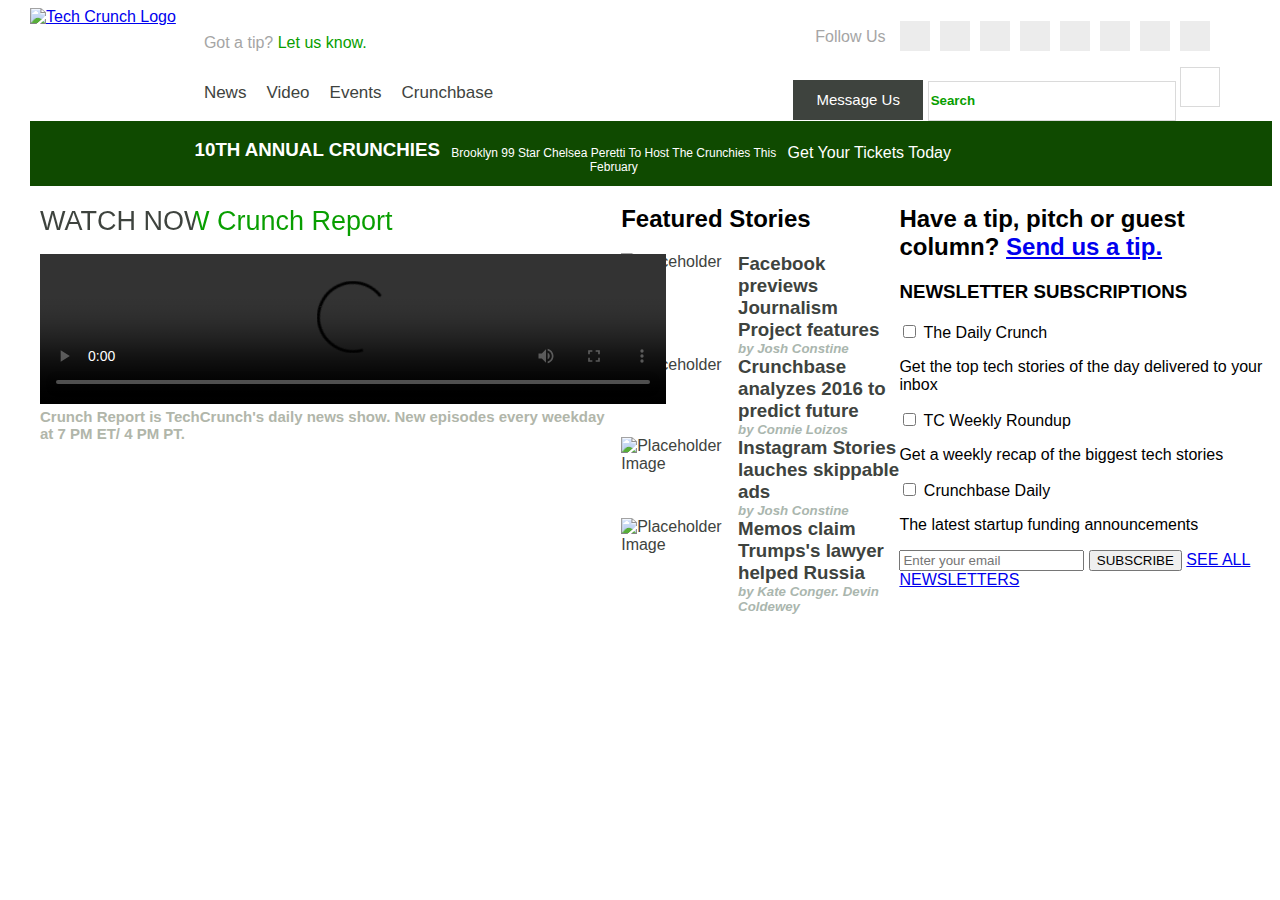
==== projects/techCrunch/index.html @ 6caecec0 "added TC" ====
<!DOCTYPE html>
<html>
  <head>
    <meta charset="utf-8">
  	<meta name="description" content="Your description goes here">
  	<meta name="keywords" content="one, two, three">
		<meta name="viewport" content="width=device-width, initial-scale=1">
		<title>Tech Crunch</title>
    <link href="css/main.css" rel="stylesheet">
    <script src="https://kit.fontawesome.com/e3b231881d.js" crossorigin="anonymous"></script>
  </head>

  <body>
    <header class="clearfix">
      <section class="logo">
        <a href="https://techcrunch.com/"><img src="images/TC Logo.png" alt="Tech Crunch Logo"></a>
      </section>
      <section class="tip">  
        <p>Got a tip? <a href="X">Let us know.</a></p>
        <ul>
          <li>News <i class="fa-solid fa-caret-down"></i></li>
          <li>Video <i class="fa-solid fa-caret-down"></i></li>
          <li>Events <i class="fa-solid fa-caret-down"></i></li>
          <li>Crunchbase</li>
          <i class="fa-solid fa-bars" id="hamburger"></i>
        </ul>
      </section>
      <section class="follow">
        <span>Follow Us</span>
        <ul class="clearfix">
          <li><a href="https://www.facebook.com//techcrunch"><i class="fa-brands fa-facebook-f"></i></a></li>
          <li><a href="https://www.instagram.com/techcrunch/"><i class="fa-brands fa-instagram"></i></a></li>
          <li><a href="https://twitter.com/techcrunch"><i class="fa-brands fa-twitter"></i></a></li>
          <li><a href="https://www.youtube.com/user/techcrunch"><i class="fa-brands fa-youtube"></i></a></li>
          <li><a href="https://techcrunch.com/tag/flipboard/"><i class="fa-brands fa-flipboard"></i></a></li>
          <li><a href="https://www.linkedin.com/company/techcrunch"><i class="fa-brands fa-linkedin"></i></a></li>
          <li><a href="https://techcrunch.com/tag/google-plus/"><i class="fa-brands fa-google-plus-g"></i></a></li>
          <li><a href="https://rss.app/rss-feed/techcrunch-rss-feed/"><i class="fa-solid fa-rss"></i></a></li>
        </ul>

        <a href="Link"><button><i class="fa-brands fa-facebook-messenger" alt="messenger icon"></i> Message Us</button></a>
        <input type="search" placeholder="Search">
        <button><i class="fa-solid fa-magnifying-glass" alt="magnifying glass icon"></i></button>
      </section>
      </header>

    <section class="banner">
      <h3>10TH ANNUAL CRUNCHIES</h3>
      <P>Brooklyn 99 Star Chelsea Peretti To Host The Crunchies This February</P>
      <a href="Link"><span>Get Your Tickets Today <i class="fa-solid fa-caret-right" alt="cavet right"></i></span></a>
    </section>

    <section class="clearfix">
      <div class="columnleft">
        <section class="report">
          <h1>WATCH NOW Crunch Report</h1>
          <video controls="controls"> 
            <source src="Images/Forward March.mp4" alt="placeholder video">
          </video> 
          <h5>Crunch Report is TechCrunch's daily news show. New episodes every weekday at 7 PM ET/ 4 PM PT.</h5>
        </section>

        <section class="stories">
          <section>
            <h2>Featured Stories</h2>
          </section>
          <section>
            <a href="https://techcrunch.com/2017/01/11/facebook-journalism-project/"><img src="images/1.png" alt="Placeholder Image">
            <h3>Facebook previews Journalism Project features</h3>
            <h5>by Josh Constine</h5></a>
          </section>
          <section>
            <a href="https://techcrunch.com/2017/01/11/armed-with-startup-data-crunchbase-looks-back-on-2016-to-predict-whats-coming/"><img src="images/2.png" alt="Placeholder Image">
            <h3>Crunchbase analyzes 2016 to predict future</h3>
            <h5>by Connie Loizos</h5></a>
          </section>
          <section>
            <a href="https://techcrunch.com/2017/01/11/instagram-stories-hits-150m-daily-users-launches-skippable-ads/"><img src="images/3.png" alt="Placeholder Image">
            <h3>Instagram Stories lauches skippable ads</h3>
            <h5>by Josh Constine</h5></a>
          </section>
          <section>
            <a href="https://techcrunch.com/2017/01/10/leaked-memos-allege-trumps-lawyer-helped-orchestrate-russian-hacking/"><img src="images/4.png" alt="Placeholder Image">
            <h3>Memos claim Trumps's lawyer helped Russia</h3>
            <h5>by Kate Conger. Devin Coldewey</h5></a>
          </section>
        </section>

        <!-- <section class="below">
          <button>LATEST</button>
          <button>POPULAR</button>
        </section> -->
      </div>

      <div class="columnright">
        <section>
          <h2>Have a tip, pitch or guest column? <a href="Link">Send us a tip.</a></h2>
        </section>
        <section>
          <section>
            <h3>NEWSLETTER SUBSCRIPTIONS</h3>
          </section>
          <form>
            <input type="checkbox" id="The Daily Crunch" name="The Daily Crunch">
              <label for="The Daily Crunch">The Daily Crunch</label>
            <p>Get the top tech stories of the day delivered to your inbox</p>
            <input type="checkbox" id="TC Weekly Roundup" name="TC Weekly Roundup">
              <label for="TC Weekly Roundup">TC Weekly Roundup</label>
            <p>Get a weekly recap of the biggest tech stories</p>
            <input type="checkbox" id="Crunchbase Daily" name="Crunchbase Daily">
              <label for="Crunchbase Daily">Crunchbase Daily</label>
            <p>The latest startup funding announcements</p>
          </form>
          <section>
            <input type="email" placeholder="Enter your email">
            <a href="LINK"><button>SUBSCRIBE</button></a>
            <a href="https://techcrunch.com/newsletters"><span>SEE ALL NEWSLETTERS <i class="fa-solid fa-angles-right" alt="right arrow icon"></i></span></a>
          </section>
        </section>
      </div>
    </section>
  </body>
</html>
---- projects/techCrunch/css/main.css ----
*{
  box-sizing: border-box;
}
body{font-family: arial;}

body{
  margin-left: 30px;
}
  .logo{
    width: 14%;
    float: left;
  }
  .tip{
    width: 40%;
    float: left;
  }
  .follow{
    width: 40%;
    float: right;
  }

  .follow span{
    float: left;
    width: 17%;
  }
  .follow ul{
    float: left;
    width: 71%;
  }

  .banner h3{
    width: 33%;
    float: left;
  }
  .banner p{
    width: 28%;
    float: left;
  }
  .banner a{
    width: 20%;
    float: left;
  }

  .columnleft{
    width: 70%;
    float: left;
  }
    .report{
      width: 66%;
      float: left;
    }
    .stories{
      width: 32%;
      float: right;
    }
    /* .below{
      clear: both;
      border: 1px solid red;
    } */
  .columnright{
    width: 30%;
    float: right;
    }

.clearfix:after, .banner::after{
  content: ".";
  display: block;
  clear: both;
  visibility: hidden;
  line-height: 0;
  height: 0;
}

/* <header>
  <section class="logo">
    <a href="https://techcrunch.com/"><img src="images/TC Logo.jpg" alt="Tech Crunch Logo"></a>
  </section>
  <section class="tip">  
    <p>Got a tip? <a href="X">Let us know.</a></p>
    <ul>
      <li>News <i class="fa-solid fa-caret-down"></i></li>
      <li>Video <i class="fa-solid fa-caret-down"></i></li>
      <li>Events <i class="fa-solid fa-caret-down"></i></li>
      <li>Crunchbase</li>
    </ul>
  </section>
  <section class="follow">
    <span>Follow Us</span>
    <ul>
      <li><a href="https://www.facebook.com//techcrunch"><i class="fa-brands fa-facebook-f"></i></a></li>
      <li><a href="https://www.instagram.com/techcrunch/"><i class="fa-brands fa-instagram"></i></a></li>
      <li><a href="https://twitter.com/techcrunch"><i class="fa-brands fa-twitter"></i></a></li>
      <li><a href="https://www.youtube.com/user/techcrunch"><i class="fa-brands fa-youtube"></i></a></li>
      <li><a href="https://techcrunch.com/tag/flipboard/"><i class="fa-brands fa-flipboard"></i></a></li>
      <li><a href="https://www.linkedin.com/company/techcrunch"><i class="fa-brands fa-linkedin"></i></a></li>
      <li><a href="https://techcrunch.com/tag/google-plus/"><i class="fa-brands fa-google-plus-g"></i></a></li>
      <li><a href="https://rss.app/rss-feed/techcrunch-rss-feed/"><i class="fa-solid fa-rss"></i></a></li>
    </ul>

    <a href="Link"><button><i class="fa-brands fa-facebook-messenger" alt="messenger icon"></i> Message Us</button></a>
        <input type="search" placeholder="Search">
        <button><i class="fa-solid fa-magnifying-glass" alt="magnifying glass icon"></i></button>
      </section>
</header> */

header img{
  height: 123px;
}
.tip p{
  color: #a5a5a5;
  padding-top: 10px;
}
.tip a:link{
  color: #089e00;
  text-decoration: none;
}
.tip a:visited{
  color: #089e00;
}
.tip li{
  float: left;
  margin-right: 20px;
  list-style: none;
  color: #3e433e;
  font-size: 17px;
}
.tip ul{
  padding-left: 0px;
  padding-top: 15px;
}
.tip i{
  color: #a5a5a5;
}
.follow{
  color: #a5a5a5;
}
.follow li a{
  display: block;
  height: 30px;
  width: 30px;
  text-align: center;
}
.follow li i{
  padding-top: 7px;
}
.follow a:link{
  color: #969996;
  background-color: #ececec;
}
.follow a:visited{
  color: #969996;
  background-color: #ececec;
}
.follow li{
  float: left;
  margin-right: 10px;
  list-style: none;
}
.follow ul{
  margin-top: 13px;
  padding-left: 0;
}
.follow ul + a{
  margin-left: 18px;
}
.follow span{
  padding-top: 20px;
  margin-left: 40px;
}
.follow button{
  height: 40px;
  width: 130px;
  background-color: #3e433e;
  border-style: none;
  color: white;
  font-size: 15px;
}
.follow input{
  height: 40px;
  width: 248px;
  border: 1px solid #dadada;
}
.follow input::placeholder{
  color: #089e00;
  font-weight: bold;
}
.follow input + button{
  width: 40px;
  background-color: transparent;
  border: 1px solid #dadada;
  color: #a5a5a5;
}
#hamburger{
  display: none;
}

/* <section class="banner">
<h3>10TH ANNUAL CRUNCHIES</h3>
<P>Brooklyn 99 Star Chelsea Peretti To Host The Crunchies This February</P>
<a href="Link"><span>Get Your Tickets Today <i class="fa-solid fa-caret-right" alt="cavet right"></i></span></a>
</section> */

.banner{
  background-color: #0f4a00;
  color: white;
}
.banner h3{
  text-align: right;
}
.banner p{
  font-size: 12px;
  text-align: center;
  margin-top: 25px;
}
.banner a{
  margin-top: 23px;
}
.banner a:link{
  color: white;
  text-decoration: none;
}
.banner a:visited{
  color: white;
}

/* <section class="report">
          <h1>WATCH NOW Crunch Report</h1>
          <video controls="controls"> 
            <source src="Images/Forward March.mp4" alt="placeholder video">
          </video> 
          <h5>Crunch Report is TechCrunch's daily news show. New episodes every weekday at 7 PM ET/ 4 PM PT.</h5>
        </section> */

.report{
  margin-left: 10px;
}
.report h1{
  font-size: 27px;
  font-weight: lighter;
  background: linear-gradient(to right, #3e433e 27%, #089e00 27%);
  -webkit-background-clip: text;
  -webkit-text-fill-color: transparent;
  margin-top: 20px;
  margin-bottom: 17px;
}
.report h5{
  color: #b1b6aa;
  font-size: 15px;
  margin-top: 0px;
}
video{
  width: 626px;
}

/* <section class="stories">
          <section>
            <h2>Featured Stories</h2>
          </section>
          <section>
            <a href="https://techcrunch.com/2017/01/11/facebook-journalism-project/"><img src="images/1.png" alt="Placeholder Image">
            <h3>Facebook previews Journalism Project features</h3>
            <h5>by Josh Constine</h5></a>
          </section> */

.stories section{
  height: auto;
  clear: both;
}
.stories img{
  float: left;
  width: 40%;
  margin-bottom: 5px;
}
.stories h3, .stories h5{
  float: right;
  width: 58%;
  margin-top: 0;
  margin-bottom: 0;
}
.stories a:link{
  color: #3e433e;
}
.stories a:visited{
  color: #3e433e;
}
.stories h5{
  font-style: italic;
  color: #aab6ae;
}

/* <section class="below">
          <button>LATEST</button>
          <button>POPULAR</button>
        </section> */

/* .below{
  margin-left: 10px;
}
.below button{
  background-color: white;
} */


@media (min-width: 426px) and (max-width: 768px){
  .logo{
    width: 50%;
  }
  .tip{
    width: 50%;
    padding-left: 10px;
  }
  .tip p{
    padding-top: 7px;
    margin-bottom: 6px;
  }
  .tip li{
    margin-right: 18px;
  }
  .follow{
    width: 100%;
  }
  .follow span{
    margin-left: 145px;
    width: 14%;
    text-align: center;
    padding-top: 28px;
  }
  .follow ul{
    width: 50%;
    margin-top: 20px;
  }
  .follow ul + a{
    margin-left: 160px;
  }
  .follow input{
   width: 218px;
  }
 
  .banner h3, .banner p, .banner a{
    width: 100%;
    text-align: center;
    margin-top: 5px;
    margin-bottom: 5px;
  }
 
  .report{
    width: 100%;
    margin-left: 0;
    text-align: center;
  }
  .report h1{
   background: linear-gradient(to right, #3e433e 50%, #089e00 50%);
   -webkit-background-clip: text;
   -webkit-text-fill-color: transparent;
  }
  .report video{
    width: 98%;
  }
  .stories{
    width: 100%;
  }
  .columnright{
    display: none;
  }
  .columnleft{
   width: 100%;
  }
  .stories{
    text-align: center;
  }
  .stories img{
    width: 20%;
  }
  .stories section:nth-child(2), .stories section:nth-child(3), .stories section:nth-child(4), .stories section:nth-child(5){
    margin-left: 70px;
  }
  .stories h3{
    padding: 20px 100px 0 0px;
  }
  .stories h5{
    padding-right: 100px;
  }
 }

 @media all and (max-width: 425px){
  .logo{
    width: 50%;
  }
  .tip{
    width: 50%;
    padding-left: 10px;
  }
  .tip p{
    padding-top: 7px;
    margin-bottom: 6px;
  }
  .tip li{
    display: none;
  }
  #hamburger{
    display: block;
    font-size: 170%;
  }
  .follow{
    width: 100%;
  }
  .follow span{
    margin-left: 5px;
    width: 14%;
    text-align: center;
  }
  .follow ul{
    width: 84%;
    margin-top: 20px;
  }
  .follow ul + a{
    margin-left: 10px;
  }
  .follow input{
   width: 180px;
  }
 
  .banner h3, .banner p, .banner a{
    width: 100%;
    text-align: center;
    margin-top: 5px;
    margin-bottom: 5px;
  }
 
  .report{
    width: 100%;
    margin-left: 0;
    text-align: center;
  }
  .report h1{
   background: linear-gradient(to right, #3e433e 50%, #089e00 50%);
   -webkit-background-clip: text;
   -webkit-text-fill-color: transparent;
  }
  .report video{
    width: 98%;
  }
  .stories{
    width: 100%;
  }
  .columnright{
    display: none;
  }
  .columnleft{
   width: 100%;
  }
  .stories{
    text-align: center;
  }
 }

 @media all and (max-width: 375px){
  .logo{
    width: 40%;
  }
 
 .logo img{
   width: 100%;
   height: auto;
 }
 .tip{
   width: 60%
 }
 .tip p {
   padding-top: 0;
   font-size: 0.875rem;
 }
 .tip ul{
   padding-top: 0;
   margin-top: 1%;
 }
 .follow{
   margin-bottom: 1%;
 }
 .follow span{
   float: none;
   margin-left: 40%;
 }
 .follow ul{
   float: none;
   width: 100%;
   margin-top: 1%;
   margin-left: 10%;
 }
 .follow li{
   font-size: 1rem;
   margin-right: 0.3125rem;
 }
 .follow ul + a{
   margin-left: 0;
 }
 .follow button{
   width: 4.6875rem;
   font-size: 0.7rem;
 }
 .follow input {
   width: 63%;
 }
 .report h1{
   font-size: 1.25rem;
 }
}

 @media all and (max-width: 320px){
   .logo{
     width: 40%;
   }
  
  .logo img{
    width: 100%;
    height: auto;
  }
  .tip{
    width: 60%
  }
  .tip p {
    padding-top: 0;
    font-size: 0.875rem;
  }
  .tip ul{
    padding-top: 0;
    margin-top: 1%;
  }
  .follow{
    margin-bottom: 1%;
  }
  .follow span{
    float: none;
    margin-left: 36%;
  }
  .follow ul{
    float: none;
    width: 100%;
    margin-top: 1%;
  }
  .follow li{
    font-size: 0.875rem;
    margin-right: 0.3125rem;
  }
  .follow ul + a{
    margin-left: 0;
  }
  .follow button{
    width: 4.6875rem;
    font-size: 0.7rem;
  }
  .follow input {
    width: 56%;
  }
  .report h1{
    font-size: 1.25rem;
  }
}
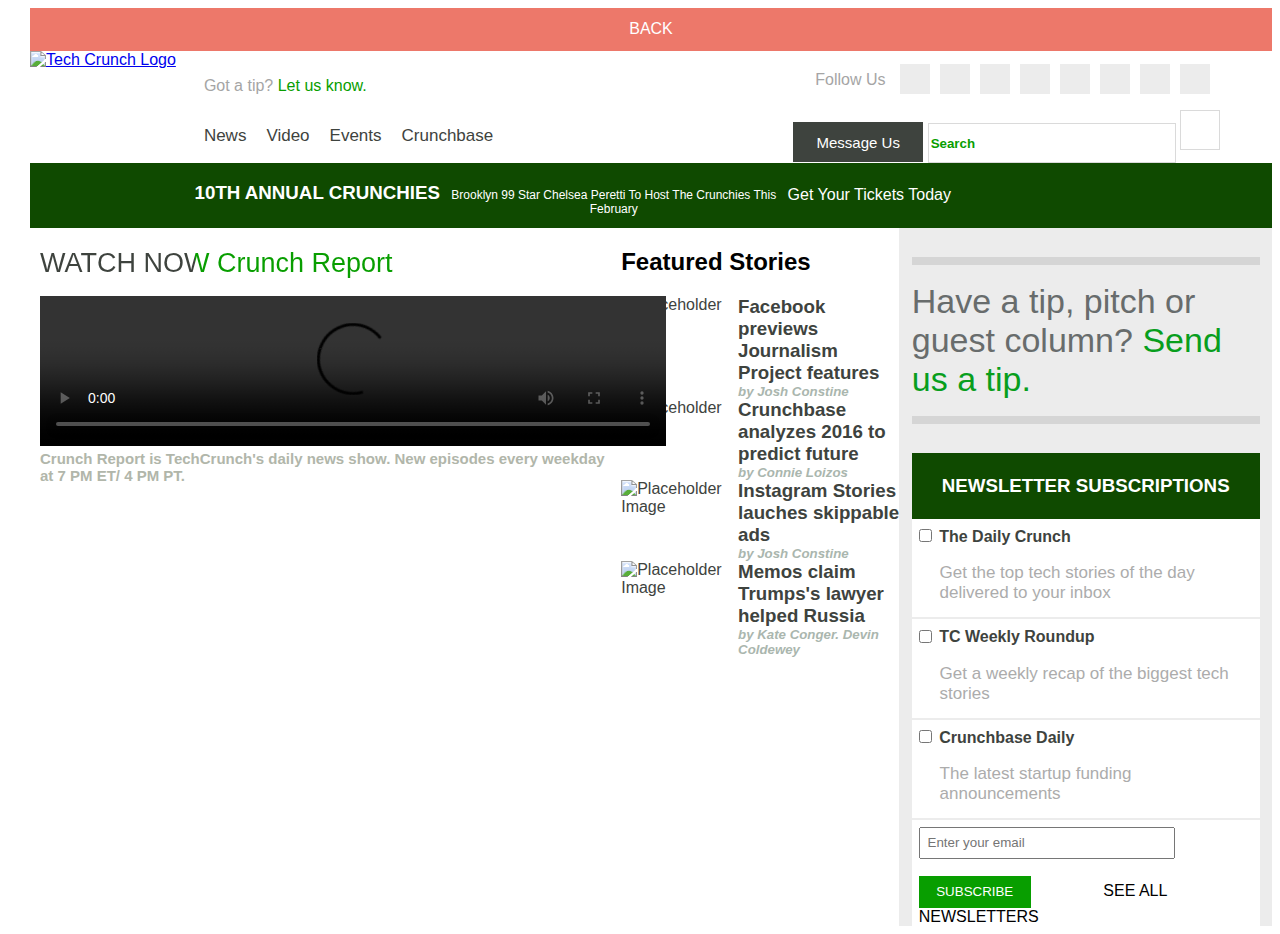
==== commit bcc9a858: "several html changes" ====
--- a/projects/techCrunch/index.html
+++ b/projects/techCrunch/index.html
@@ -12,6 +12,9 @@
 
   <body>
     <header class="clearfix">
+      <div>
+        <a href="https://gabriellehoyte.netlify.app/"><span>BACK</span></a>
+      </div>
       <section class="logo">
         <a href="https://techcrunch.com/"><img src="images/TC Logo.png" alt="Tech Crunch Logo"></a>
       </section>
@@ -64,22 +67,22 @@
           <section>
             <h2>Featured Stories</h2>
           </section>
-          <section>
+          <section class="clearfix">
             <a href="https://techcrunch.com/2017/01/11/facebook-journalism-project/"><img src="images/1.png" alt="Placeholder Image">
             <h3>Facebook previews Journalism Project features</h3>
             <h5>by Josh Constine</h5></a>
           </section>
-          <section>
+          <section class="clearfix">
             <a href="https://techcrunch.com/2017/01/11/armed-with-startup-data-crunchbase-looks-back-on-2016-to-predict-whats-coming/"><img src="images/2.png" alt="Placeholder Image">
             <h3>Crunchbase analyzes 2016 to predict future</h3>
             <h5>by Connie Loizos</h5></a>
           </section>
-          <section>
+          <section class="clearfix">
             <a href="https://techcrunch.com/2017/01/11/instagram-stories-hits-150m-daily-users-launches-skippable-ads/"><img src="images/3.png" alt="Placeholder Image">
             <h3>Instagram Stories lauches skippable ads</h3>
             <h5>by Josh Constine</h5></a>
           </section>
-          <section>
+          <section class="clearfix">
             <a href="https://techcrunch.com/2017/01/10/leaked-memos-allege-trumps-lawyer-helped-orchestrate-russian-hacking/"><img src="images/4.png" alt="Placeholder Image">
             <h3>Memos claim Trumps's lawyer helped Russia</h3>
             <h5>by Kate Conger. Devin Coldewey</h5></a>
@@ -93,11 +96,11 @@
       </div>
 
       <div class="columnright">
-        <section>
+        <section class="tipHeader">
           <h2>Have a tip, pitch or guest column? <a href="Link">Send us a tip.</a></h2>
         </section>
-        <section>
-          <section>
+        <section class="newsletter">
+          <section class="newsletterHeader">
             <h3>NEWSLETTER SUBSCRIPTIONS</h3>
           </section>
           <form>
@@ -111,7 +114,7 @@
               <label for="Crunchbase Daily">Crunchbase Daily</label>
             <p>The latest startup funding announcements</p>
           </form>
-          <section>
+          <section class="subscribe">
             <input type="email" placeholder="Enter your email">
             <a href="LINK"><button>SUBSCRIBE</button></a>
             <a href="https://techcrunch.com/newsletters"><span>SEE ALL NEWSLETTERS <i class="fa-solid fa-angles-right" alt="right arrow icon"></i></span></a>
--- a/projects/techCrunch/css/main.css
+++ b/projects/techCrunch/css/main.css
@@ -2,6 +2,20 @@
   box-sizing: border-box;
 }
 body{font-family: arial;}
+
+header div{
+  background-color: #ed786a;
+  padding-top: 1%;
+  padding-bottom: 1%;
+  text-align: center;
+}
+header div a:link{
+  color: white;
+  text-decoration: none;
+}
+header div a:visited{
+  color: white;
+}
 
 body{
   margin-left: 30px;
@@ -59,7 +73,7 @@
     } */
   .columnright{
     width: 30%;
-    float: right;
+    float: left;
     }
 
 .clearfix:after, .banner::after{
@@ -288,20 +302,87 @@
   color: #aab6ae;
 }
 
-/* <section class="below">
-          <button>LATEST</button>
-          <button>POPULAR</button>
-        </section> */
-
-/* .below{
-  margin-left: 10px;
-}
-.below button{
+.columnright{
+  background-color: #ececec;
+  padding-left: 1%;
+  padding-right: 1%;
+}
+.tipHeader h2{
+  color: #686c6c;
+  font-size: 2.125rem;
+  font-weight: lighter;
+  border-top: 0.5rem solid #d5d5d5;
+  border-bottom: 0.5rem solid #d5d5d5;
+  padding-top: 5%;
+  padding-bottom: 5%;
+}
+.tipHeader a:link{
+  color: #089e1d;
+  text-decoration: none;
+}
+.tipHeader a:visited{
+  color: #089e1d;
+}
+.newsletterHeader{
+  background-color: #0f4a00;
+  color: white;
+  text-align: center;
+  padding-top: 1%;
+  padding-bottom: 1%;
+}
+form{
   background-color: white;
-} */
-
-
-@media (min-width: 426px) and (max-width: 768px){
+}
+form input{
+  margin-left: 2%;
+  margin-top: 3%;
+}
+form label{
+  font-weight: bold;
+  color: #3e433e;
+}
+form p{
+  padding-left: 8%;
+  padding-bottom: 4%;
+  padding-right: 5%;
+  color: #acacac;
+  border-bottom: 2px solid #ececec;
+  font-size: 1.063rem;
+  margin-bottom: 0;
+}
+.subscribe{
+  background-color: white;
+  padding-top: 2%;
+  padding-left: 2%;
+}
+.subscribe input{
+  height: 2rem;
+  width: 16rem;
+  padding-left: 2%;
+  margin-bottom: 5%;
+}
+.subscribe button{
+  background-color: #089e00;
+  color: white;
+  height: 2rem;
+  width: 7rem;
+  border-style: none;
+}
+.subscribe a + a:link{
+  color: black;
+  text-decoration: none;
+}
+.subscribe a + a:visited{
+  color: black;
+}
+.subscribe span{
+  padding-left: 20%;
+}
+.subscribe i{
+  color: #089e00;
+}
+
+@media screen and (max-width: 768px){
   .logo{
     width: 50%;
   }
@@ -382,7 +463,7 @@
   }
  }
 
- @media all and (max-width: 425px){
+ @media screen and (max-width: 425px){
   .logo{
     width: 50%;
   }
@@ -405,21 +486,25 @@
     width: 100%;
   }
   .follow span{
-    margin-left: 5px;
+    margin-left: 36%;
     width: 14%;
     text-align: center;
+    float: none;
   }
   .follow ul{
-    width: 84%;
+    width: 100%;
     margin-top: 20px;
+    float: none;
   }
   .follow ul + a{
     margin-left: 10px;
   }
   .follow input{
-   width: 180px;
-  }
- 
+   width: 9.375rem;
+  }
+  .banner{
+    margin-top: 1%;
+  }
   .banner h3, .banner p, .banner a{
     width: 100%;
     text-align: center;
@@ -436,6 +521,7 @@
    background: linear-gradient(to right, #3e433e 50%, #089e00 50%);
    -webkit-background-clip: text;
    -webkit-text-fill-color: transparent;
+   font-size: 1.25rem;
   }
   .report video{
     width: 98%;
@@ -452,61 +538,22 @@
   .stories{
     text-align: center;
   }
+  .stories img{
+    width: 40%;
+  }
+  .stories section:nth-child(2), .stories section:nth-child(3), .stories section:nth-child(4), .stories section:nth-child(5){
+    margin-left: 0;
+  }
+  .stories h3{
+    padding: 0;
+  }
+  .stories h5{
+    padding-right: 0;
+    padding-top: 2%;
+  }
  }
 
- @media all and (max-width: 375px){
-  .logo{
-    width: 40%;
-  }
- 
- .logo img{
-   width: 100%;
-   height: auto;
- }
- .tip{
-   width: 60%
- }
- .tip p {
-   padding-top: 0;
-   font-size: 0.875rem;
- }
- .tip ul{
-   padding-top: 0;
-   margin-top: 1%;
- }
- .follow{
-   margin-bottom: 1%;
- }
- .follow span{
-   float: none;
-   margin-left: 40%;
- }
- .follow ul{
-   float: none;
-   width: 100%;
-   margin-top: 1%;
-   margin-left: 10%;
- }
- .follow li{
-   font-size: 1rem;
-   margin-right: 0.3125rem;
- }
- .follow ul + a{
-   margin-left: 0;
- }
- .follow button{
-   width: 4.6875rem;
-   font-size: 0.7rem;
- }
- .follow input {
-   width: 63%;
- }
- .report h1{
-   font-size: 1.25rem;
- }
-}
-
- @media all and (max-width: 320px){
+ @media screen and (max-width: 380px){
    .logo{
      width: 40%;
    }
@@ -537,6 +584,7 @@
     float: none;
     width: 100%;
     margin-top: 1%;
+    margin-left: 5%;
   }
   .follow li{
     font-size: 0.875rem;
@@ -555,4 +603,16 @@
   .report h1{
     font-size: 1.25rem;
   }
+  .stories img{
+    width: 40%;
+  }
+  .stories section:nth-child(2), .stories section:nth-child(3), .stories section:nth-child(4), .stories section:nth-child(5){
+    margin-left: 0;
+  }
+  .stories h3{
+    padding: 0;
+  }
+  .stories h5{
+    padding-right: 0;
+  }
 }